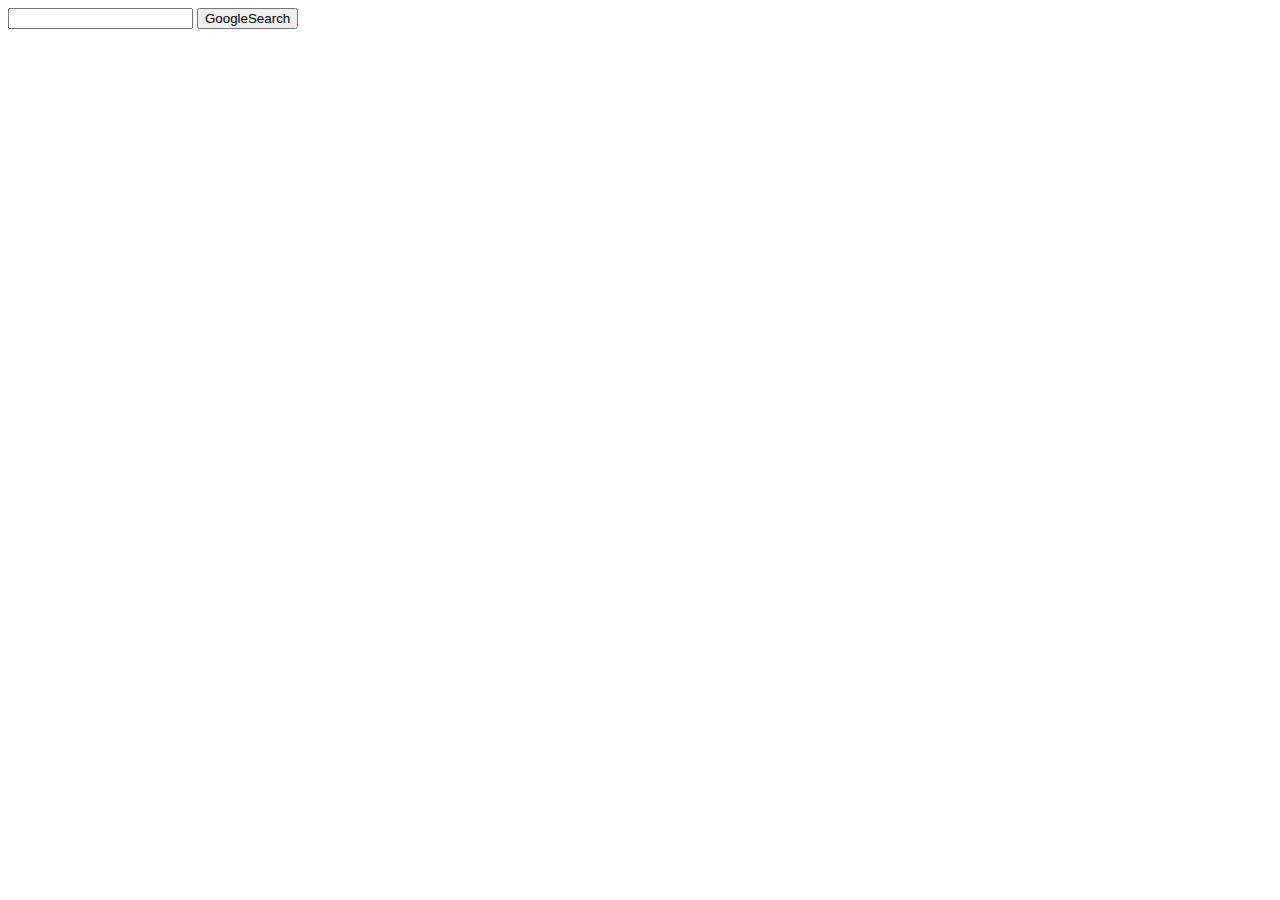
==== index.html @ e41f3350 "add index.html starter code" ====
<!DOCTYPE html>
<html lang="en">
    <head>
        <title>Search</title>
    </head>
    <body>
        <form action="https://www.google.com/search">
            <input type="text" name="q">
            <input type="submit" value="GoogleSearch">
        </form>
    </body>
</html>
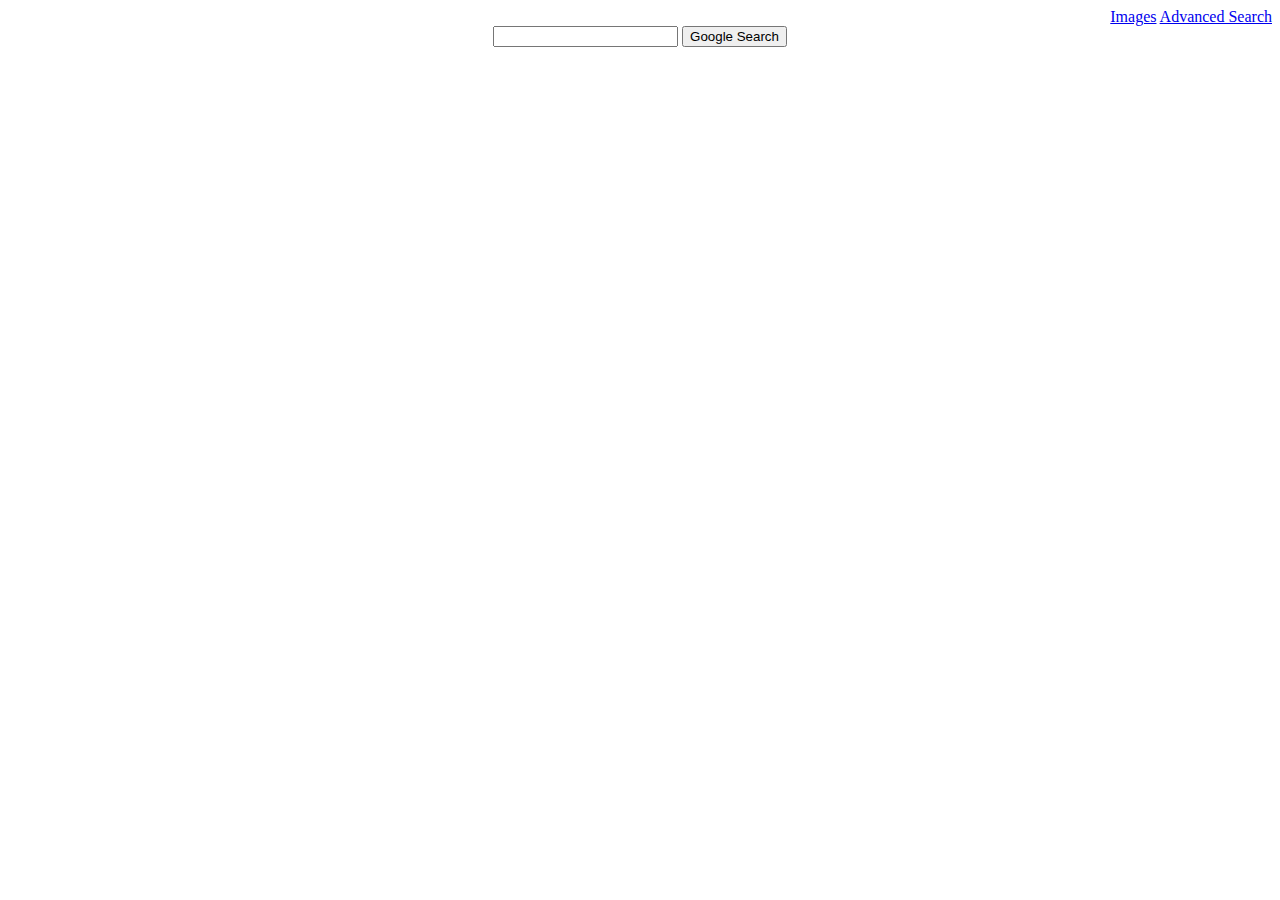
==== commit 0ec2bc02: "stylesheet and dummy files added" ====
--- a/index.html
+++ b/index.html
@@ -2,11 +2,18 @@
 <html lang="en">
     <head>
         <title>Search</title>
+        <link rel="stylesheet" href="index.css">
     </head>
+
     <body>
+        <div id="hyperlinks">
+            <a href="image.html">Images</a>
+            <a href="advanced.html">Advanced Search</a>
+        </div>
+
         <form action="https://www.google.com/search">
             <input type="text" name="q">
-            <input type="submit" value="GoogleSearch">
+            <input type="submit" value="Google Search">
         </form>
     </body>
 </html>--- a/index.css
+++ b/index.css
@@ -0,0 +1,7 @@
+#hyperlinks {
+    text-align: end;
+    color: gray;
+}
+form {
+    text-align: center;
+}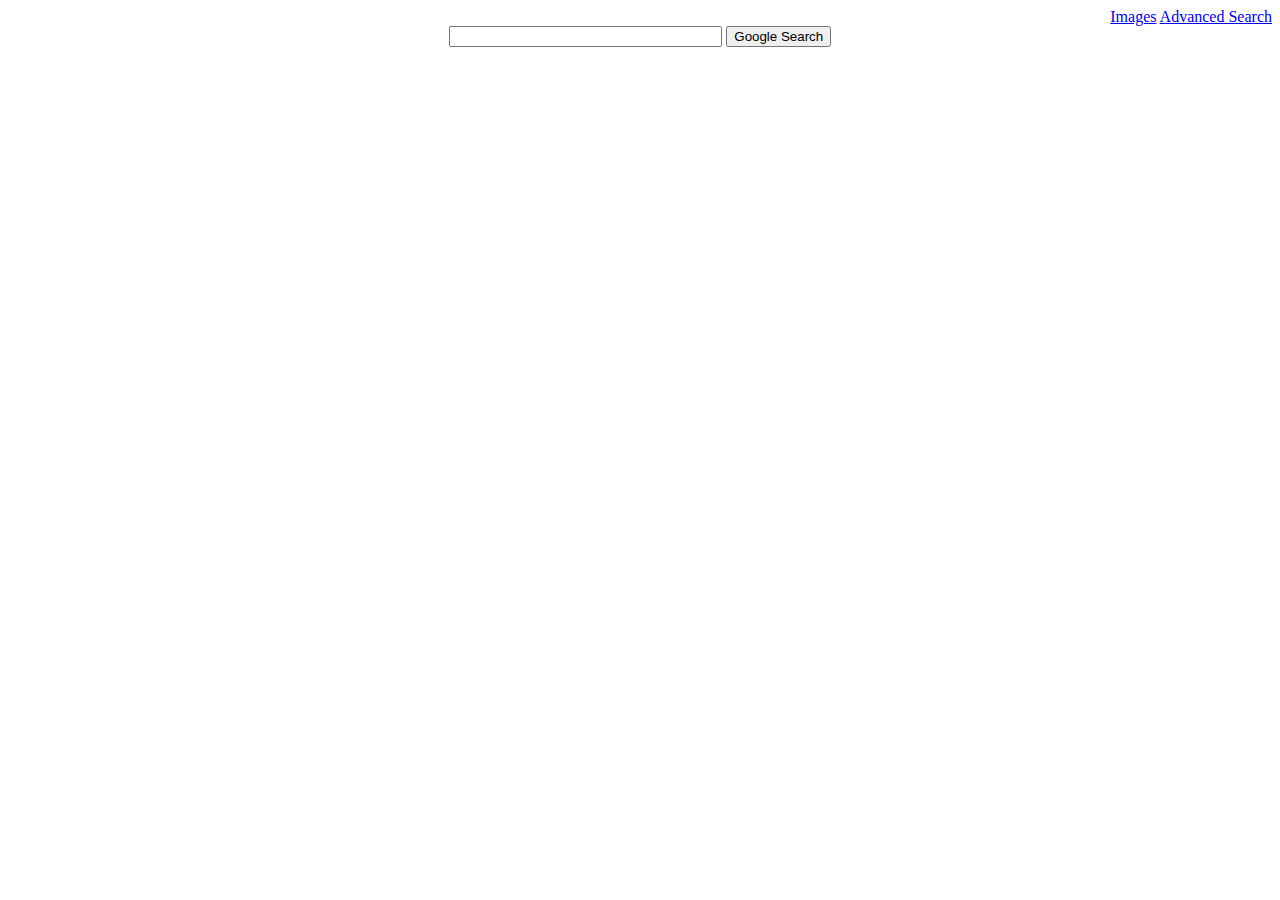
==== commit 50165fb3: "changed hyperlink id to class" ====
--- a/index.html
+++ b/index.html
@@ -1,18 +1,18 @@
 <!DOCTYPE html>
 <html lang="en">
     <head>
-        <title>Search</title>
+        <title>Google</title>
         <link rel="stylesheet" href="index.css">
     </head>
 
     <body>
-        <div id="hyperlinks">
+        <div class="hyperlinks">
             <a href="image.html">Images</a>
             <a href="advanced.html">Advanced Search</a>
         </div>
 
-        <form action="https://www.google.com/search">
-            <input type="text" name="q">
+        <form action="https://www.google.com/search" class="search_bar">
+            <input type="text" name="q" size="31">
             <input type="submit" value="Google Search">
         </form>
     </body>
--- a/index.css
+++ b/index.css
@@ -1,7 +1,9 @@
-#hyperlinks {
+.hyperlinks {
     text-align: end;
-    color: gray;
 }
-form {
+
+.search_bar {
     text-align: center;
+    vertical-align: middle;
+    font-family: Arial, Helvetica, sans-serif;
 }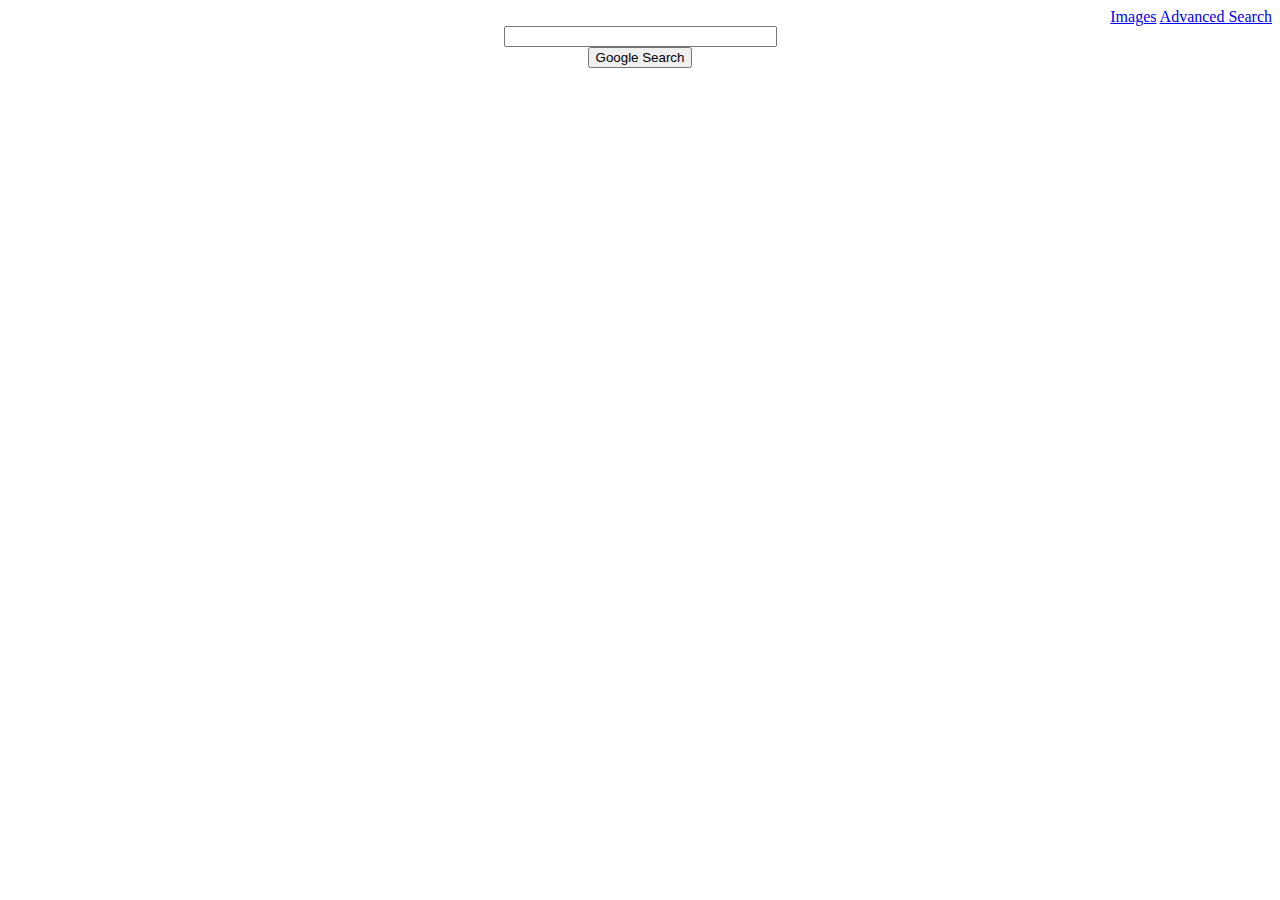
==== commit 3765a49f: "implemented advanced search" ====
--- a/index.html
+++ b/index.html
@@ -12,8 +12,8 @@
         </div>
 
         <form action="https://www.google.com/search" class="search_bar">
-            <input type="text" name="q" size="31">
-            <input type="submit" value="Google Search">
+            <div> <input type="text" name="q" size="31"> </div>
+            <div> <input type="submit" value="Google Search"> </div>
         </form>
     </body>
 </html>--- a/index.css
+++ b/index.css
@@ -4,6 +4,18 @@
 
 .search_bar {
     text-align: center;
-    vertical-align: middle;
     font-family: Arial, Helvetica, sans-serif;
+}
+
+.button1 {
+    border: none;
+    background-color: powderblue;
+    color: white;
+    text-align: center;
+    width: 120px;
+    height: 30px;
+}
+
+.button1:hover {
+    background-color: blue;
 }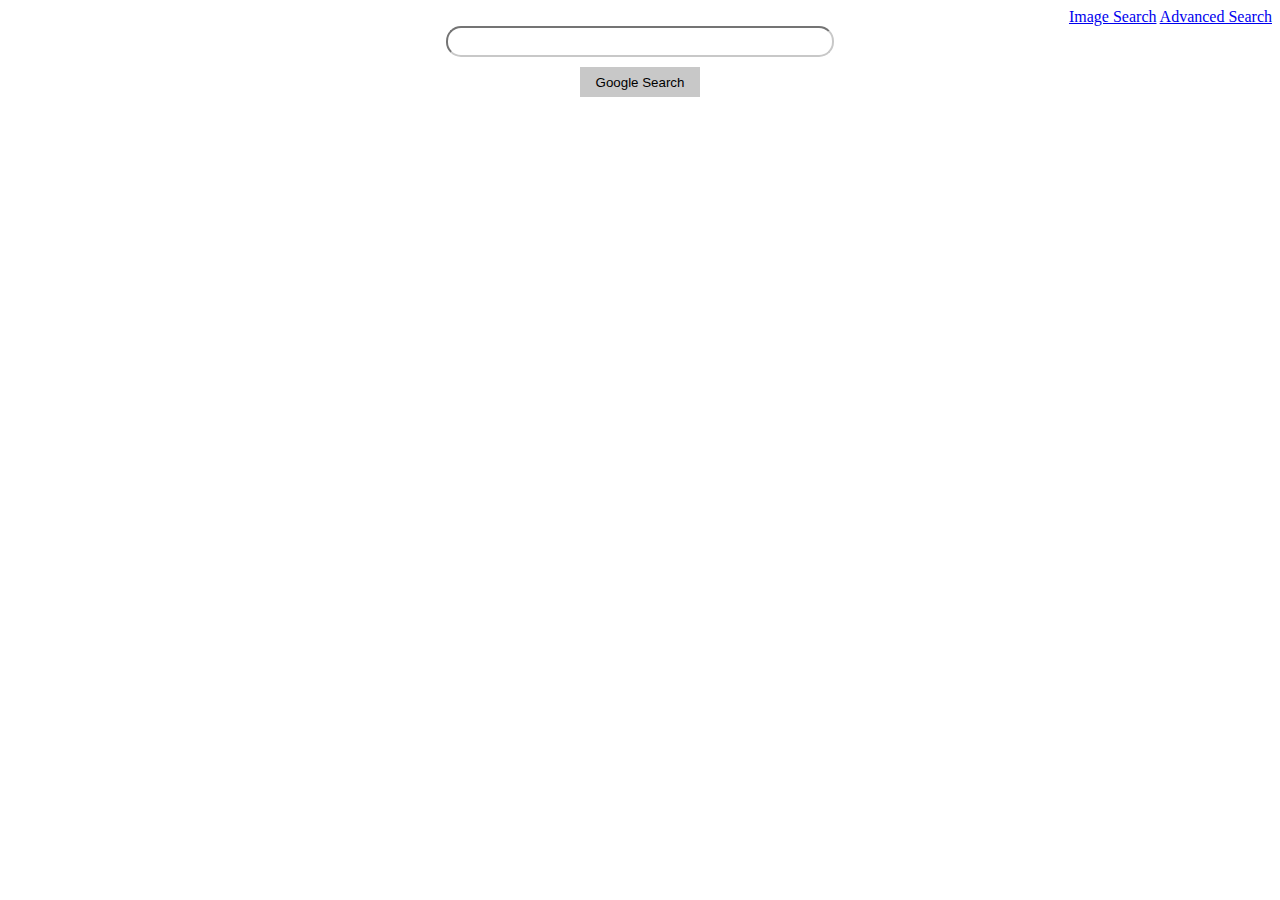
==== commit 5dcf1bdc: "buttons with hover animation implemented, search_bar rounded and centered" ====
--- a/index.html
+++ b/index.html
@@ -4,16 +4,16 @@
         <title>Google</title>
         <link rel="stylesheet" href="index.css">
     </head>
-
     <body>
         <div class="hyperlinks">
-            <a href="image.html">Images</a>
+            <a href="image.html">Image Search</a>
             <a href="advanced.html">Advanced Search</a>
         </div>
 
-        <form action="https://www.google.com/search" class="search_bar">
-            <div> <input type="text" name="q" size="31"> </div>
-            <div> <input type="submit" value="Google Search"> </div>
+        <form action="https://www.google.com/search">
+            <div> <input class="search_bar" type="text" name="q"> </div>
+            <!-- <div> <input class="search_button" type="submit" value="Google Search"> </div> -->
+            <button class="gray_button">Google Search</button>
         </form>
     </body>
 </html>--- a/index.css
+++ b/index.css
@@ -3,11 +3,18 @@
 }
 
 .search_bar {
-    text-align: center;
+    display: block;
+    margin-left: auto;
+    margin-right: auto;
+
+    width: 30%;
+    height: 25px;
+    border-color: rgb(200, 200, 200);
+    border-radius: 15px;
     font-family: Arial, Helvetica, sans-serif;
 }
 
-.button1 {
+.blue_button {
     border: none;
     background-color: powderblue;
     color: white;
@@ -16,6 +23,25 @@
     height: 30px;
 }
 
-.button1:hover {
-    background-color: blue;
+.blue_button:hover {
+    background-color:rgb(121, 219, 236)
+}
+
+.gray_button {
+    display: block;
+    margin-left: auto;
+    margin-right: auto;
+    margin-top: 10px;
+
+    border: none;
+    border-color: white;
+    background-color: rgb(200, 200, 200);
+    color: black;
+    text-align: center;
+    width: 120px;
+    height: 30px;
+}
+
+.gray_button:hover {
+    background-color: rgb(180, 180, 180);
 }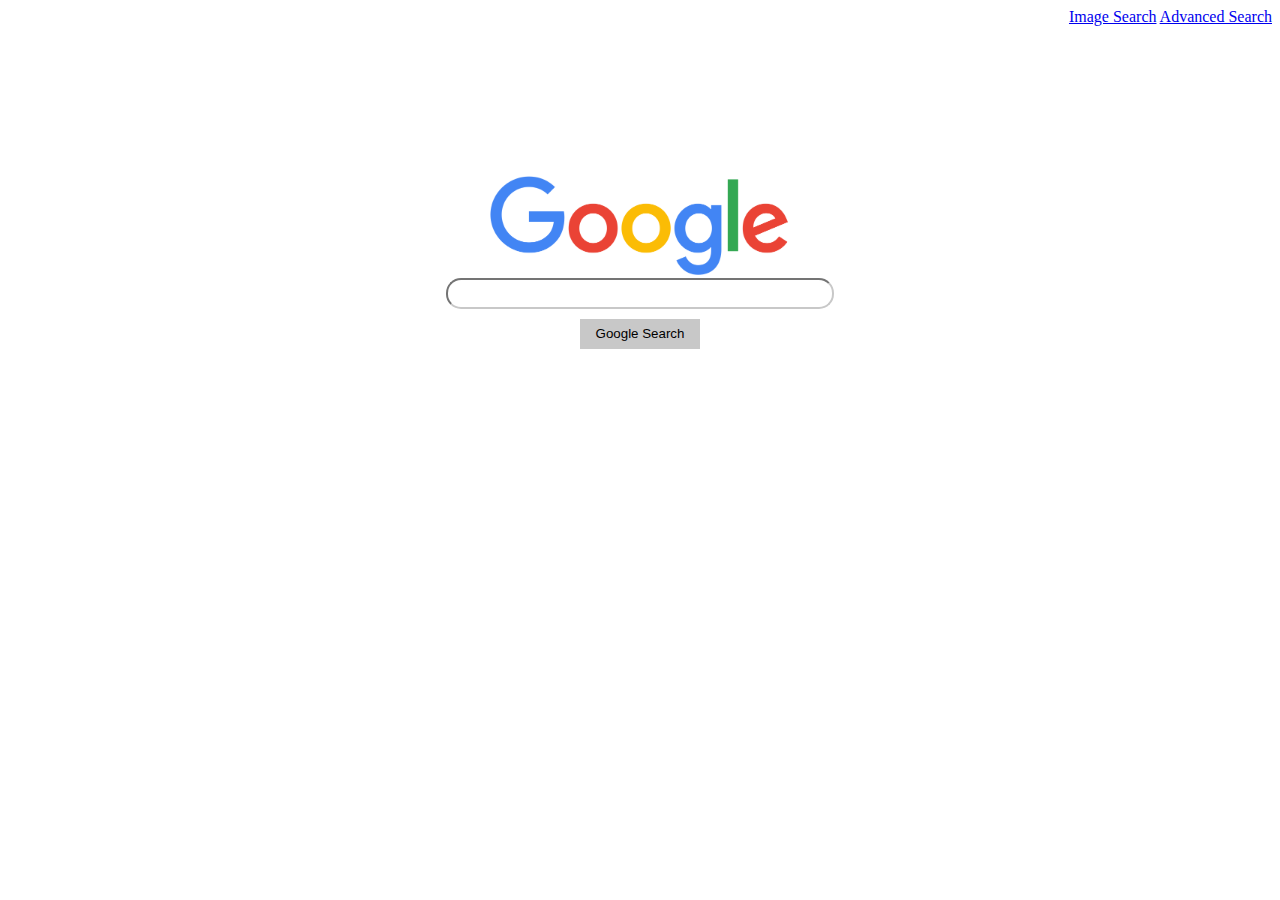
==== commit 9113d9fd: "added google image to index and image search" ====
--- a/index.html
+++ b/index.html
@@ -10,6 +10,7 @@
             <a href="advanced.html">Advanced Search</a>
         </div>
 
+        <img src="images/goog.webp" alt="Google" class="goog">
         <form action="https://www.google.com/search">
             <div> <input class="search_bar" type="text" name="q"> </div>
             <!-- <div> <input class="search_button" type="submit" value="Google Search"> </div> -->
--- a/index.css
+++ b/index.css
@@ -12,19 +12,6 @@
     border-color: rgb(200, 200, 200);
     border-radius: 15px;
     font-family: Arial, Helvetica, sans-serif;
-}
-
-.blue_button {
-    border: none;
-    background-color: powderblue;
-    color: white;
-    text-align: center;
-    width: 120px;
-    height: 30px;
-}
-
-.blue_button:hover {
-    background-color:rgb(121, 219, 236)
 }
 
 .gray_button {
@@ -44,4 +31,32 @@
 
 .gray_button:hover {
     background-color: rgb(180, 180, 180);
+}
+
+.blue_button {
+    border: none;
+    background-color: powderblue;
+    color: white;
+    text-align: center;
+    width: 120px;
+    height: 30px;
+}
+
+.blue_button:hover {
+    background-color:rgb(121, 219, 236)
+}
+
+
+.goog {
+    display: block;
+    margin-left: auto;
+    margin-right: auto;
+    margin-top: 150px;
+
+    max-width: 300px;
+}
+
+#small_google_logo {
+    max-width: 75px;
+    text-align: left;
 }